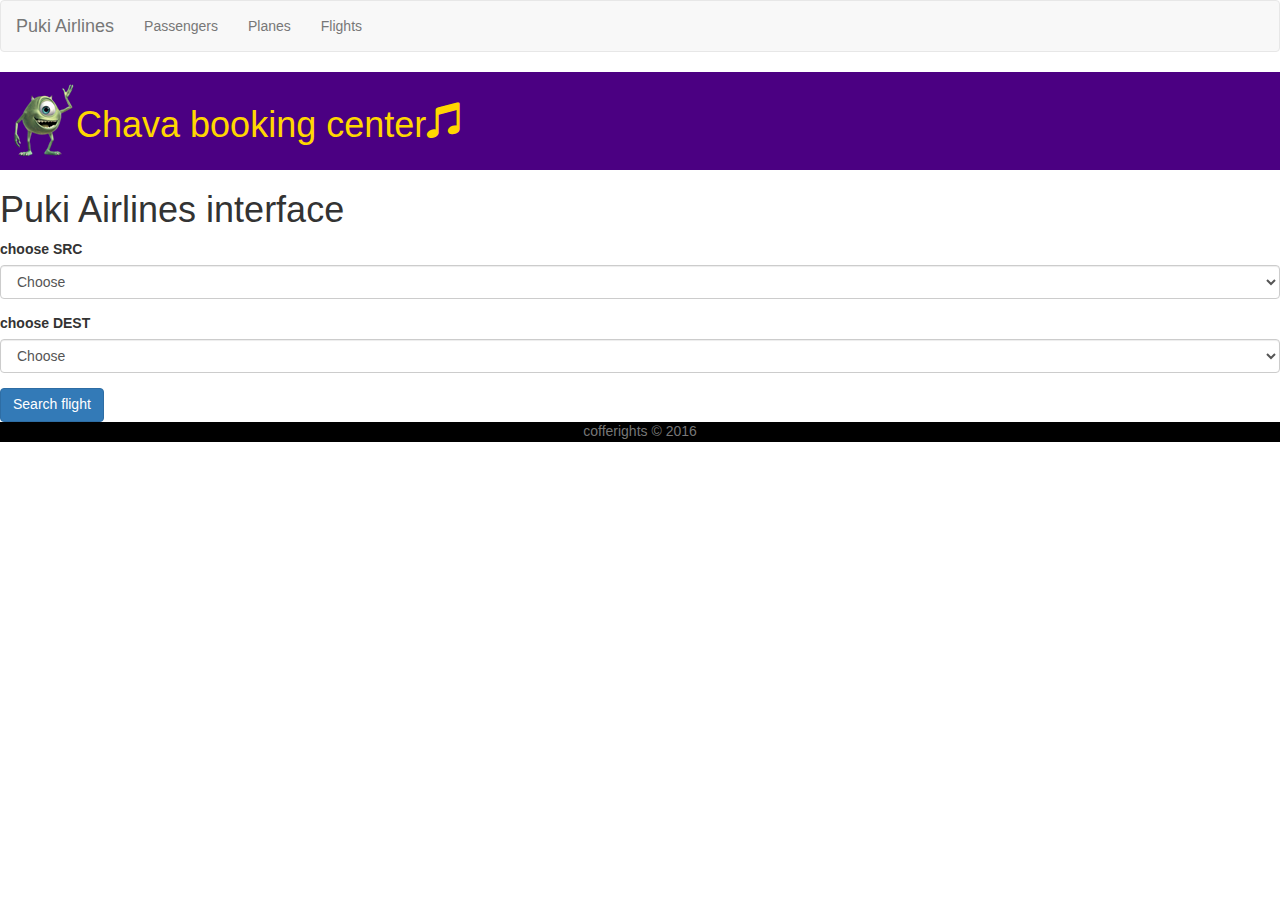
==== index.html @ 7fd9b148 "re-arranged search section, created Flight methods searchFlights and getFlights, sterted Plane: assi" ====
<!doctype html>
<html lang="en">

<head>
    <meta charset="utf-8">
    <meta name="viewport" content="width=device-width, initial-scale=1">
    <title>Chava booking center</title>
    <link rel="stylesheet" href="lib/animate.css">
    <link rel="stylesheet" href="stylesheets/main.css" />

</head>

<body onload="renderSRC('#fromArprt')">
    <nav class="navbar navbar-default">
    <div class="container-fluid">
        <!-- Brand and toggle get grouped for better mobile display -->
        <div class="navbar-header">
        <button type="button" class="navbar-toggle collapsed" data-toggle="collapse" data-target="#bs-example-navbar-collapse-1" aria-expanded="false">
            <span class="sr-only">Toggle navigation</span>
            <span class="icon-bar"></span>
            <span class="icon-bar"></span>
            <span class="icon-bar"></span>
        </button>
        <a class="navbar-brand" href="index.html">Puki Airlines</a>
        </div>

        <!-- Collect the nav links, forms, and other content for toggling -->
        <div class="collapse navbar-collapse" id="bs-example-navbar-collapse-1">
        <ul class="nav navbar-nav">
            <li><a href="passengers.html">Passengers</a></li>
            <li><a href="planes.html">Planes</a></li>
            <li><a href="flights.html">Flights</a></li>
        </ul>

        </div><!-- /.navbar-collapse -->
    </div><!-- /.container-fluid -->
    </nav>

    <header class="box">
        <!--<img src="img/layout/ca-white.png" class="img-responsive"  />-->
        <img src="img/layout/logo.png" class="img-responsive animated tada" />
        <h1>Chava booking center<span class="glyphicon glyphicon-music"></span> </h1>




    </header>

    <main class="booking">
      <h1>Puki Airlines interface</h1>
      <form>
        <div class="form-group">
          <label for="fromArprt">choose SRC</label>
          <select onchange="renderDEST()" type="text" class="form-control" id="fromArprt" name="fromArprt"  placeholder="choose SRC">
            <option value="">Choose</option>
          </select>
        </div>
        <div class="form-group">
          <label for="toArprt">choose DEST</label>
          <select type="text" class="form-control" id="toArprt" name="toArprt"  placeholder="choose DEST">
            <option value="">Choose</option>
          </select>
        </div>
      </form>
        <button type="button" class="btn btn-primary" onclick="Flight.showFlights()">Search flight</button>
    </main>



    <footer>
        cofferights &copy; 2016
    </footer>

    <script src="lib/jquery/jquery.js"></script>
    <script src="lib/jquery.serializejson.min.js"></script>
    <script src="lib/bootstrap/javascripts/bootstrap.min.js"></script>
    <script src="lib/moment.min.js"></script>
    <script src="js/general.js"></script>
    <!--<script src="js/oop.js"></script>-->
    <script src="js/Passenger.class.js"></script>
    <script src="js/Plane.class.js"></script>
    <script src="js/flights.class.js"></script>
    <script src="js/app.js"></script>

</body>

</html>
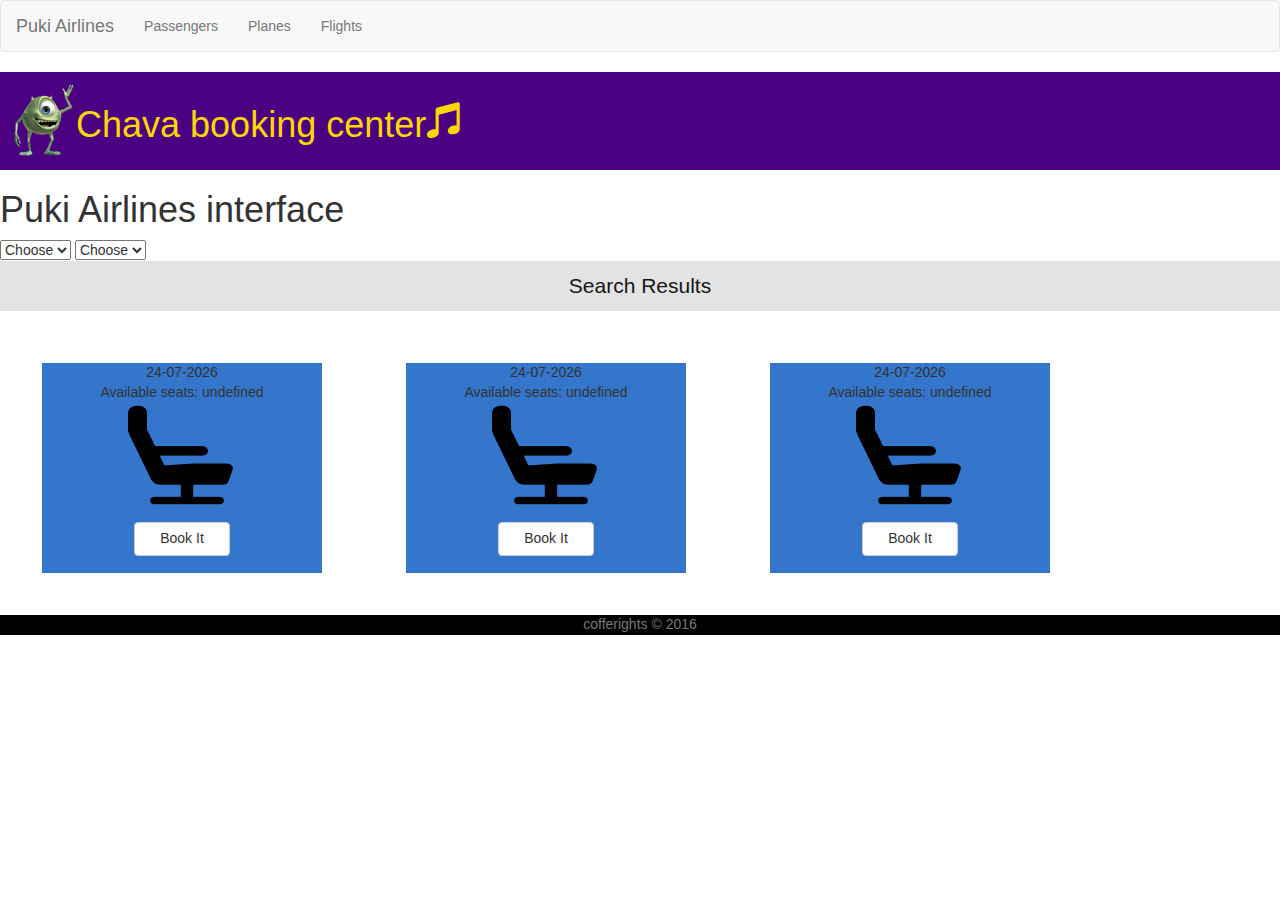
==== commit c5152c3e: "search result renderer" ====
--- a/index.html
+++ b/index.html
@@ -47,24 +47,17 @@
     </header>
 
     <main class="booking">
-      <h1>Puki Airlines interface</h1>
-      <form>
-        <div class="form-group">
-          <label for="fromArprt">choose SRC</label>
-          <select onchange="renderDEST()" type="text" class="form-control" id="fromArprt" name="fromArprt"  placeholder="choose SRC">
-            <option value="">Choose</option>
-          </select>
-        </div>
-        <div class="form-group">
-          <label for="toArprt">choose DEST</label>
-          <select type="text" class="form-control" id="toArprt" name="toArprt"  placeholder="choose DEST">
-            <option value="">Choose</option>
-          </select>
-        </div>
-      </form>
-        <button type="button" class="btn btn-primary" onclick="Flight.showFlights()">Search flight</button>
+       <h1>Puki Airlines interface</h1>
+       <select onchange="renderDEST()" required name="fromArprt" id="fromArprt">
+         <option value="">Choose</option>
+       </select>
+       <select required name="toArprt" id="toArprt">
+         <option value="">Choose</option>
+       </select>
     </main>
 
+        <header class="searchHeader">Search Results</header>  
+        <section class="search-results"> </section>
 
 
     <footer>
@@ -77,10 +70,8 @@
     <script src="lib/moment.min.js"></script>
     <script src="js/general.js"></script>
     <!--<script src="js/oop.js"></script>-->
+    <script src="js/app.js"></script>
     <script src="js/Passenger.class.js"></script>
-    <script src="js/Plane.class.js"></script>
-    <script src="js/flights.class.js"></script>
-    <script src="js/app.js"></script>
 
 </body>
 
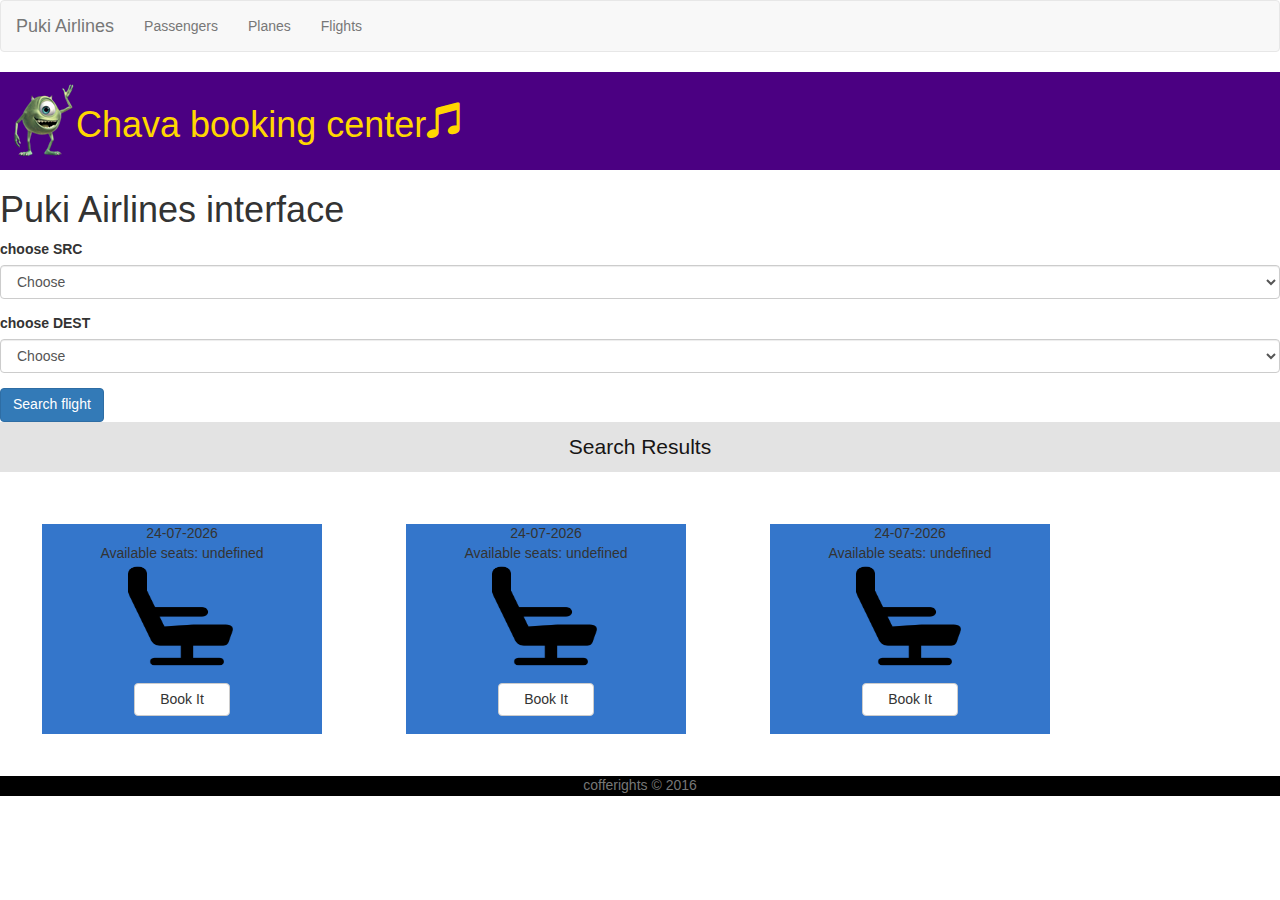
==== commit 2be60b09: "Merge branch 'master' of https://github.com/zafrirdotan/pukiAirlines-Z-Y" ====
--- a/index.html
+++ b/index.html
@@ -47,13 +47,22 @@
     </header>
 
     <main class="booking">
-       <h1>Puki Airlines interface</h1>
-       <select onchange="renderDEST()" required name="fromArprt" id="fromArprt">
-         <option value="">Choose</option>
-       </select>
-       <select required name="toArprt" id="toArprt">
-         <option value="">Choose</option>
-       </select>
+      <h1>Puki Airlines interface</h1>
+      <form>
+        <div class="form-group">
+          <label for="fromArprt">choose SRC</label>
+          <select onchange="renderDEST()" type="text" class="form-control" id="fromArprt" name="fromArprt"  placeholder="choose SRC">
+            <option value="">Choose</option>
+          </select>
+        </div>
+        <div class="form-group">
+          <label for="toArprt">choose DEST</label>
+          <select type="text" class="form-control" id="toArprt" name="toArprt"  placeholder="choose DEST">
+            <option value="">Choose</option>
+          </select>
+        </div>
+      </form>
+        <button type="button" class="btn btn-primary" onclick="Flight.showFlights()">Search flight</button>
     </main>
 
         <header class="searchHeader">Search Results</header>  
@@ -70,8 +79,10 @@
     <script src="lib/moment.min.js"></script>
     <script src="js/general.js"></script>
     <!--<script src="js/oop.js"></script>-->
+    <script src="js/Passenger.class.js"></script>
+    <script src="js/Plane.class.js"></script>
+    <script src="js/flights.class.js"></script>
     <script src="js/app.js"></script>
-    <script src="js/Passenger.class.js"></script>
 
 </body>
 
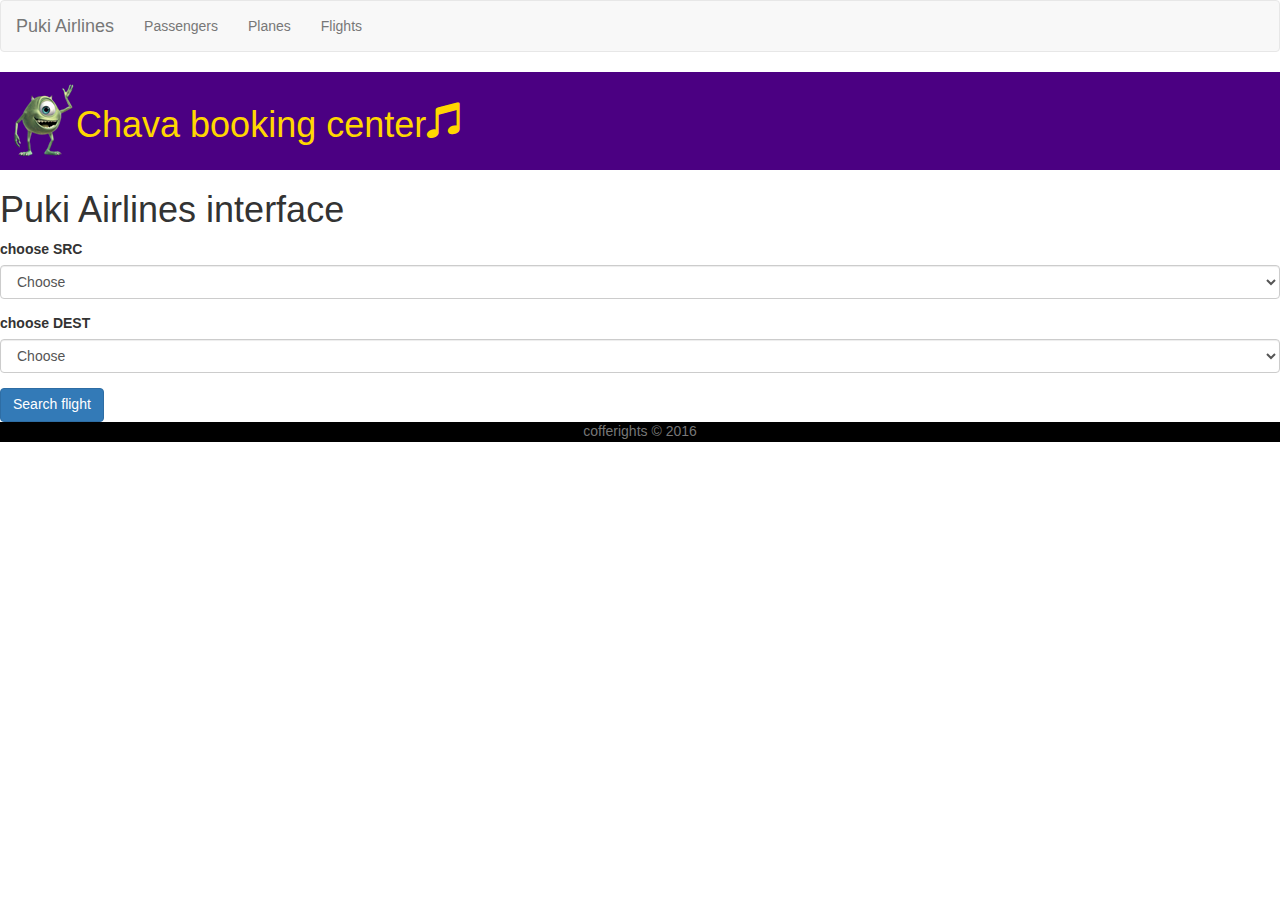
==== commit 541cb9e1: "improved search header, search button renders results," ====
--- a/index.html
+++ b/index.html
@@ -62,10 +62,10 @@
           </select>
         </div>
       </form>
-        <button type="button" class="btn btn-primary" onclick="Flight.showFlights()">Search flight</button>
+        <button type="button" class="btn btn-primary" onclick="Flight.getFlights()">Search flight</button>
     </main>
 
-        <header class="searchHeader">Search Results</header>  
+        <header class="searchHeader">Search results for <span class="srcToDest"></span></header>  
         <section class="search-results"> </section>
 
 
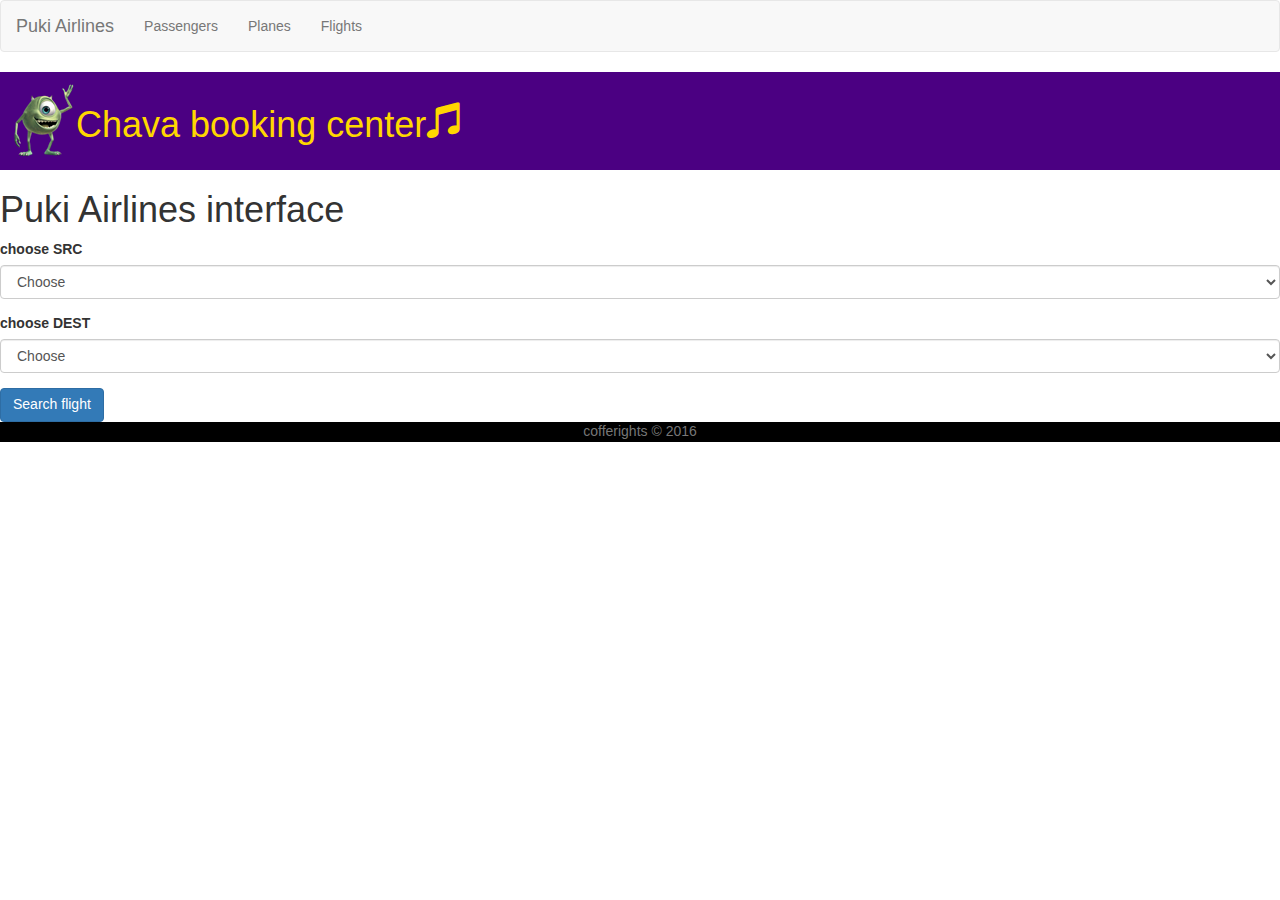
==== commit 85ae52ce: "booking confirmed (and saved to storage) -need to update the passenger also" ====
--- a/index.html
+++ b/index.html
@@ -69,6 +69,33 @@
         <section class="search-results"> </section>
 
 
+
+    <div class="modal fade" id="modalBookFlight" tabindex="-1" role="dialog" aria-labelledby="myModalLabel">
+        <div class="modal-dialog" role="document">
+            <div class="modal-content">
+                <div class="modal-header">
+                    <button type="button" class="close" data-dismiss="modal" aria-label="Close"><span aria-hidden="true">&times;</span></button>
+                    <h4 class="modal-title bookingHeader" id="myModalLabel">Book Passenger to Flight ??</h4>
+                </div>
+                <div class="modal-body">
+                    <form>
+                        <input type="hidden" id="pid" name="pid" >
+                        <div class="form-group">
+                            <label for="pname">Passenger name</label>
+                            <select type="text" class="form-control" id="pBookingNames" name="pname"  placeholder="Name">
+                                <option value="">Choose</option>
+                            </select>
+                        </div>
+                    </form>
+                </div>
+                <div class="modal-footer">
+                    <button id="bookBtn" type="button" class="btn btn-default" >Book</button>
+                    
+                </div>
+            </div>
+        </div>
+    </div>
+
     <footer>
         cofferights &copy; 2016
     </footer>
